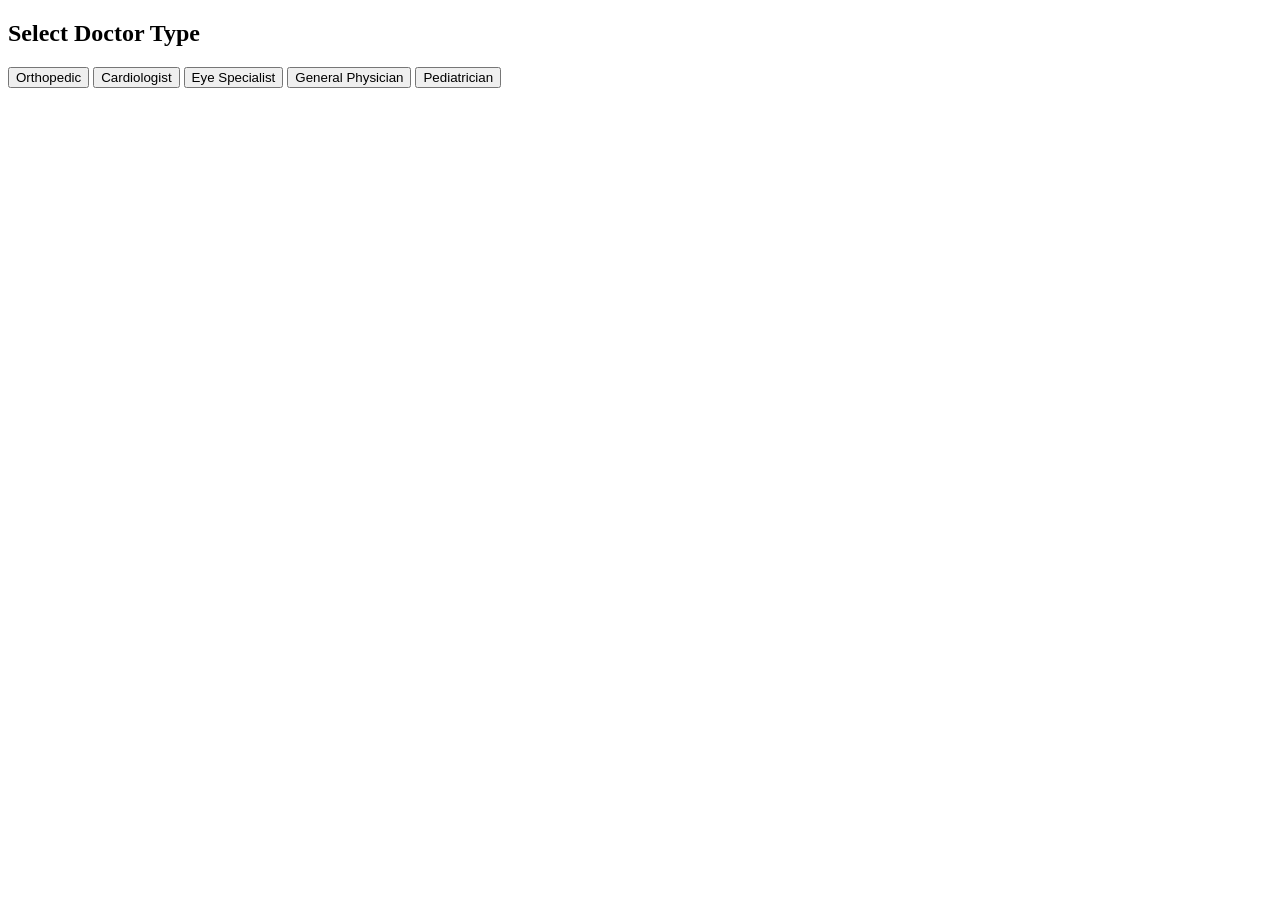
==== doctors.html @ 4ef29255 "Create doctors.html" ====
<!DOCTYPE html>
<html>
<head>
<title>Doctor Categories</title>
<link rel="stylesheet" href="style.css">
</head>
<body class="center">

<h2>Select Doctor Type</h2>

<button onclick="selectDoctor('Orthopedic')">
Orthopedic
</button>

<button onclick="selectDoctor('Cardiologist')">
Cardiologist
</button>

<button onclick="selectDoctor('Eye Specialist')">
Eye Specialist
</button>

<button onclick="selectDoctor('General Physician')">
General Physician
</button>

<button onclick="selectDoctor('Pediatrician')">
Pediatrician
</button>

<script src="script.js"></script>

</body>
</html>
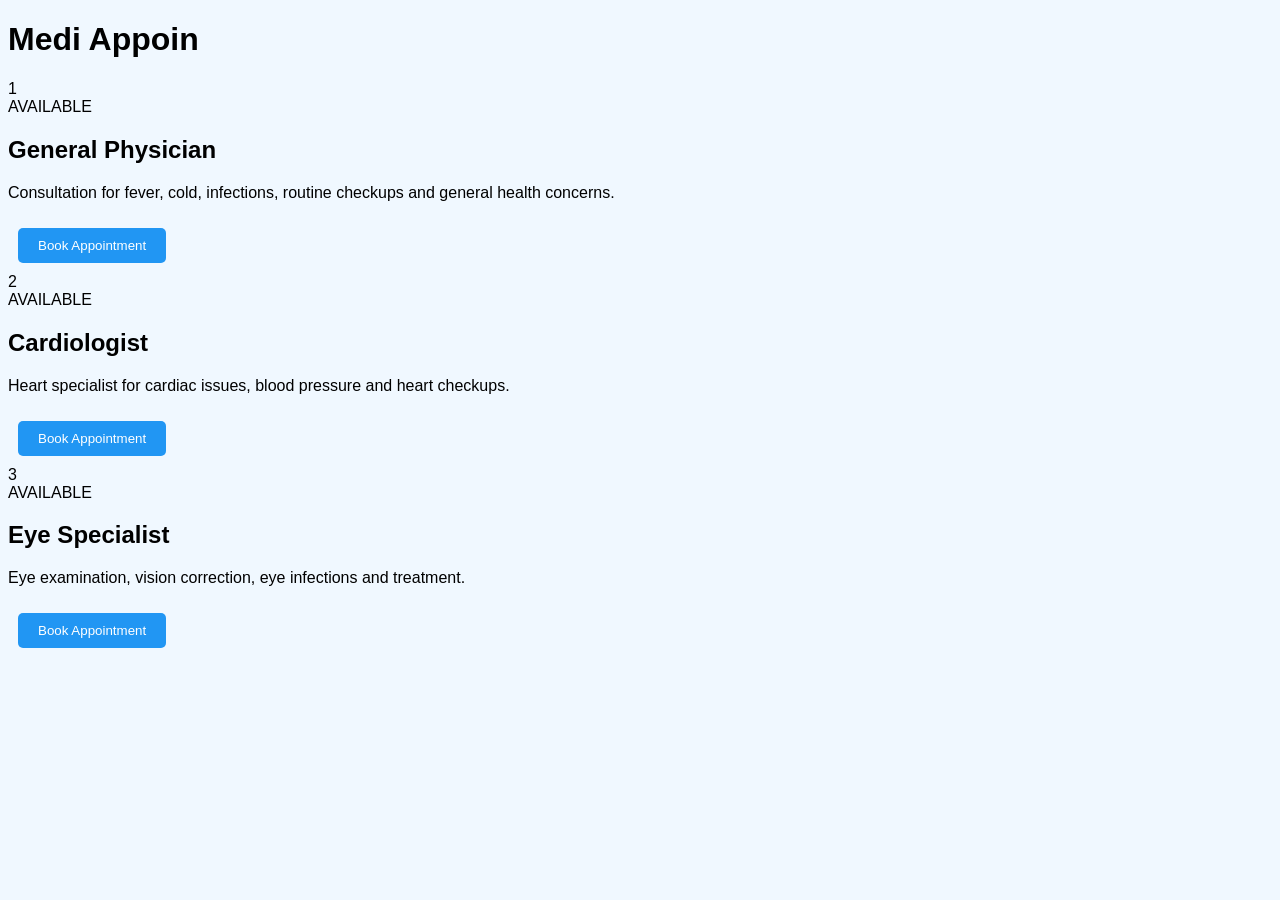
==== commit 13b6e889: "Update doctor categories and appointment buttons" ====
--- a/doctors.html
+++ b/doctors.html
@@ -1,32 +1,72 @@
 <!DOCTYPE html>
 <html>
 <head>
-<title>Doctor Categories</title>
-<link rel="stylesheet" href="style.css">
+    <title>Medi Appoin</title>
+    <link rel="stylesheet" href="style.css">
 </head>
-<body class="center">
+<body>
 
-<h2>Select Doctor Type</h2>
+<header>
+    <h1>Medi Appoin</h1>
+</header>
 
-<button onclick="selectDoctor('Orthopedic')">
-Orthopedic
-</button>
+<div class="container">
 
-<button onclick="selectDoctor('Cardiologist')">
-Cardiologist
-</button>
+    <div class="card">
+        <div class="card-top">
+            <div class="number">1</div>
+            <div class="status">AVAILABLE</div>
+        </div>
 
-<button onclick="selectDoctor('Eye Specialist')">
-Eye Specialist
-</button>
+        <h2>General Physician</h2>
 
-<button onclick="selectDoctor('General Physician')">
-General Physician
-</button>
+        <p>
+            Consultation for fever, cold, infections,
+            routine checkups and general health concerns.
+        </p>
 
-<button onclick="selectDoctor('Pediatrician')">
-Pediatrician
-</button>
+        <button onclick="selectDoctor('General Physician')">
+            Book Appointment
+        </button>
+    </div>
+
+    <div class="card">
+        <div class="card-top">
+            <div class="number">2</div>
+            <div class="status">AVAILABLE</div>
+        </div>
+
+        <h2>Cardiologist</h2>
+
+        <p>
+            Heart specialist for cardiac issues,
+            blood pressure and heart checkups.
+        </p>
+
+        <button onclick="selectDoctor('Cardiologist')">
+            Book Appointment
+        </button>
+    </div>
+
+    <div class="card">
+        <div class="card-top">
+            <div class="number">3</div>
+            <div class="status">AVAILABLE</div>
+        </div>
+
+        <h2>Eye Specialist</h2>
+
+        <p>
+            Eye examination, vision correction,
+            eye infections and treatment.
+        </p>
+
+        <button onclick="selectDoctor('Eye Specialist')">
+            Book Appointment
+        </button>
+    </div>
+
+</div>
 
 <script src="script.js"></script>
 
--- a/style.css
+++ b/style.css
@@ -0,0 +1,28 @@
+body{
+font-family: Arial, sans-serif;
+background:#f0f8ff;
+}
+
+.center{
+text-align:center;
+margin-top:100px;
+}
+
+input{
+padding:10px;
+width:250px;
+}
+
+button{
+padding:10px 20px;
+margin:10px;
+background:#2196f3;
+color:white;
+border:none;
+border-radius:5px;
+cursor:pointer;
+}
+
+button:hover{
+background:#0b7dda;
+}
